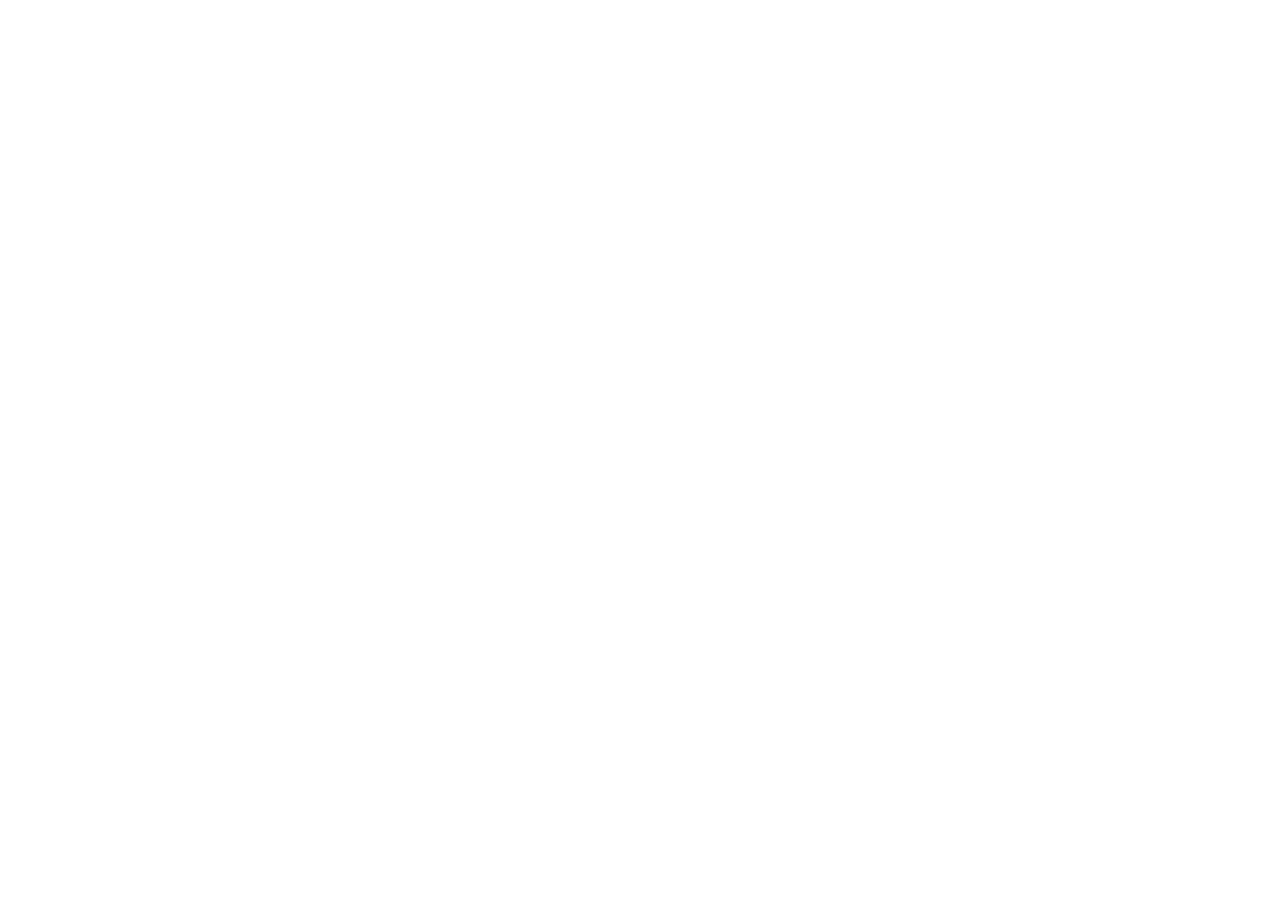
==== Exercice2/index.html @ a490d44a "first commit exercice 2" ====
<!DOCTYPE html>
<html lang="en">
<head>
    <meta charset="UTF-8">
    <meta http-equiv="X-UA-Compatible" content="IE=edge">
    <meta name="viewport" content="width=device-width, initial-scale=1.0">
    <title>Document</title>
</head>
<body>
    
</body>
</html>
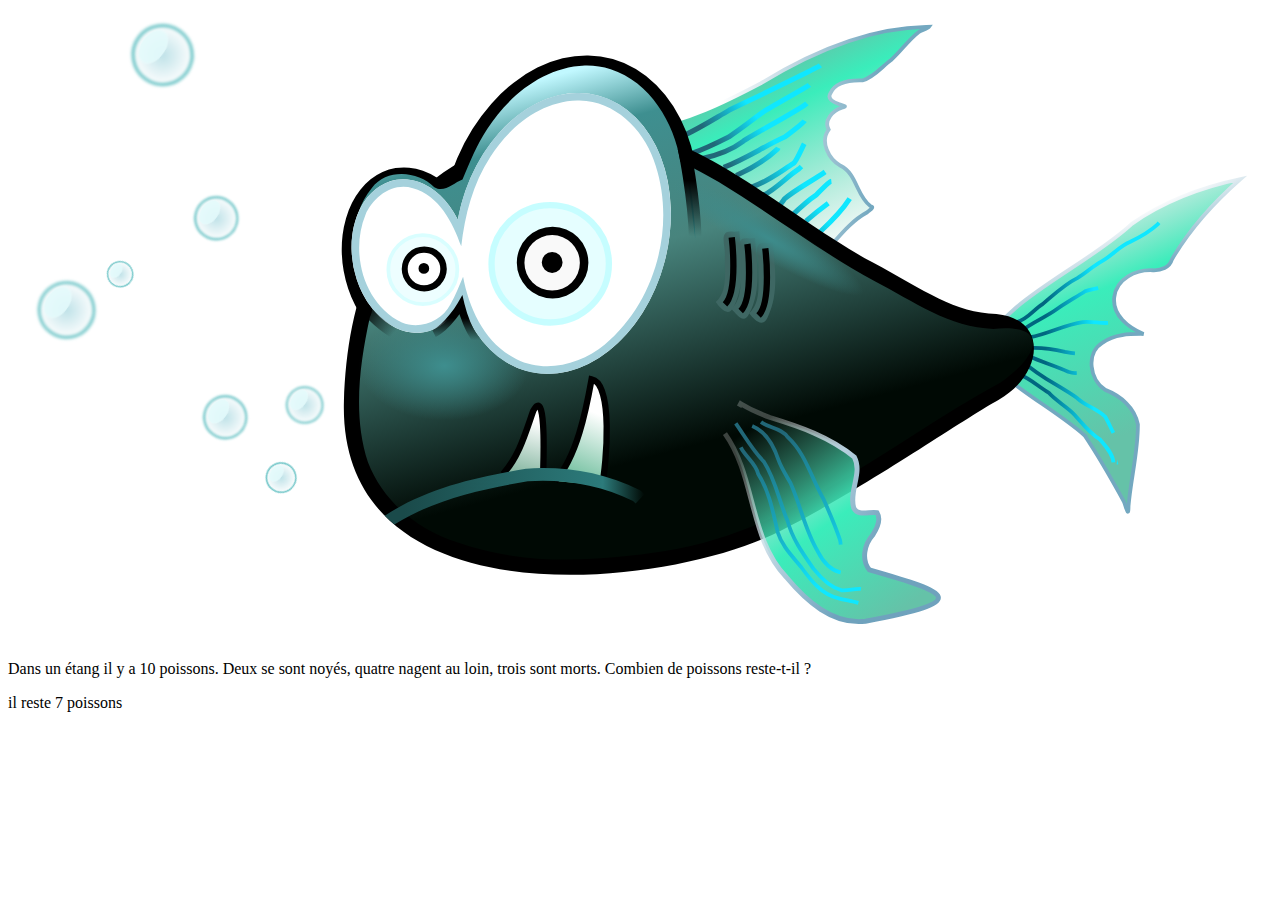
==== commit e83dc9e3: "exercice2" ====
--- a/Exercice2/index.html
+++ b/Exercice2/index.html
@@ -4,9 +4,15 @@
     <meta charset="UTF-8">
     <meta http-equiv="X-UA-Compatible" content="IE=edge">
     <meta name="viewport" content="width=device-width, initial-scale=1.0">
+    <link rel="stylesheet" href="style.css">
     <title>Document</title>
 </head>
 <body>
-    
+    <img class="rotate-scale-up"src="image/poisson.svg" alt="">
+    <section>
+        <p class="scale-up-bl">Dans un étang il y a 10 poissons. Deux se sont noyés, quatre nagent au loin, trois
+        sont morts. Combien de poissons reste-t-il ?</p>
+        <p class="shadow-pop-tr">il reste 7 poissons</p>
+    </section>
 </body>
 </html>--- a/Exercice2/style.css
+++ b/Exercice2/style.css
@@ -0,0 +1,100 @@
+@-webkit-keyframes rotate-scale-up {
+  0% {
+    -webkit-transform: scale(1) rotateZ(0);
+            transform: scale(1) rotateZ(0);
+  }
+  50% {
+    -webkit-transform: scale(2) rotateZ(180deg);
+            transform: scale(2) rotateZ(180deg);
+  }
+  100% {
+    -webkit-transform: scale(1) rotateZ(360deg);
+            transform: scale(1) rotateZ(360deg);
+  }
+}
+@keyframes rotate-scale-up {
+  0% {
+    -webkit-transform: scale(1) rotateZ(0);
+            transform: scale(1) rotateZ(0);
+  }
+  50% {
+    -webkit-transform: scale(2) rotateZ(180deg);
+            transform: scale(2) rotateZ(180deg);
+  }
+  100% {
+    -webkit-transform: scale(1) rotateZ(360deg);
+            transform: scale(1) rotateZ(360deg);
+  }
+}
+
+.rotate-scale-up {
+	-webkit-animation: rotate-scale-up 0.65s linear both;
+	        animation: rotate-scale-up 0.65s linear both;
+}
+
+@-webkit-keyframes scale-up-bl {
+  0% {
+    -webkit-transform: scale(0.5);
+            transform: scale(0.5);
+    -webkit-transform-origin: 0% 100%;
+            transform-origin: 0% 100%;
+  }
+  100% {
+    -webkit-transform: scale(1);
+            transform: scale(1);
+    -webkit-transform-origin: 0% 100%;
+            transform-origin: 0% 100%;
+  }
+}
+@keyframes scale-up-bl {
+  0% {
+    -webkit-transform: scale(0.5);
+            transform: scale(0.5);
+    -webkit-transform-origin: 0% 100%;
+            transform-origin: 0% 100%;
+  }
+  100% {
+    -webkit-transform: scale(1);
+            transform: scale(1);
+    -webkit-transform-origin: 0% 100%;
+            transform-origin: 0% 100%;
+  }
+}
+
+.scale-up-bl {
+	-webkit-animation: scale-up-bl 0.4s cubic-bezier(0.390, 0.575, 0.565, 1.000) both;
+	        animation: scale-up-bl 0.4s cubic-bezier(0.390, 0.575, 0.565, 1.000) both;
+}
+
+.shadow-pop-tr {
+	-webkit-animation: shadow-pop-tr 0.3s cubic-bezier(0.470, 0.000, 0.745, 0.715) infinite both;
+	        animation: shadow-pop-tr 0.3s cubic-bezier(0.470, 0.000, 0.745, 0.715) infinite both;
+}
+@-webkit-keyframes shadow-pop-tr {
+  0% {
+    -webkit-box-shadow: 0 0 #3e3e3e, 0 0 #3e3e3e, 0 0 #3e3e3e, 0 0 #3e3e3e, 0 0 #3e3e3e, 0 0 #3e3e3e, 0 0 #3e3e3e, 0 0 #3e3e3e;
+            box-shadow: 0 0 #3e3e3e, 0 0 #3e3e3e, 0 0 #3e3e3e, 0 0 #3e3e3e, 0 0 #3e3e3e, 0 0 #3e3e3e, 0 0 #3e3e3e, 0 0 #3e3e3e;
+    -webkit-transform: translateX(0) translateY(0);
+            transform: translateX(0) translateY(0);
+  }
+  100% {
+    -webkit-box-shadow: 1px -1px #3e3e3e, 2px -2px #3e3e3e, 3px -3px #3e3e3e, 4px -4px #3e3e3e, 5px -5px #3e3e3e, 6px -6px #3e3e3e, 7px -7px #3e3e3e, 8px -8px #3e3e3e;
+            box-shadow: 1px -1px #3e3e3e, 2px -2px #3e3e3e, 3px -3px #3e3e3e, 4px -4px #3e3e3e, 5px -5px #3e3e3e, 6px -6px #3e3e3e, 7px -7px #3e3e3e, 8px -8px #3e3e3e;
+    -webkit-transform: translateX(-8px) translateY(8px);
+            transform: translateX(-8px) translateY(8px);
+  }
+}
+@keyframes shadow-pop-tr {
+  0% {
+    -webkit-box-shadow: 0 0 #3e3e3e, 0 0 #3e3e3e, 0 0 #3e3e3e, 0 0 #3e3e3e, 0 0 #3e3e3e, 0 0 #3e3e3e, 0 0 #3e3e3e, 0 0 #3e3e3e;
+            box-shadow: 0 0 #3e3e3e, 0 0 #3e3e3e, 0 0 #3e3e3e, 0 0 #3e3e3e, 0 0 #3e3e3e, 0 0 #3e3e3e, 0 0 #3e3e3e, 0 0 #3e3e3e;
+    -webkit-transform: translateX(0) translateY(0);
+            transform: translateX(0) translateY(0);
+  }
+  100% {
+    -webkit-box-shadow: 1px -1px #3e3e3e, 2px -2px #3e3e3e, 3px -3px #3e3e3e, 4px -4px #3e3e3e, 5px -5px #3e3e3e, 6px -6px #3e3e3e, 7px -7px #3e3e3e, 8px -8px #3e3e3e;
+            box-shadow: 1px -1px #3e3e3e, 2px -2px #3e3e3e, 3px -3px #3e3e3e, 4px -4px #3e3e3e, 5px -5px #3e3e3e, 6px -6px #3e3e3e, 7px -7px #3e3e3e, 8px -8px #3e3e3e;
+    -webkit-transform: translateX(-8px) translateY(8px);
+            transform: translateX(-8px) translateY(8px);
+  }
+}
